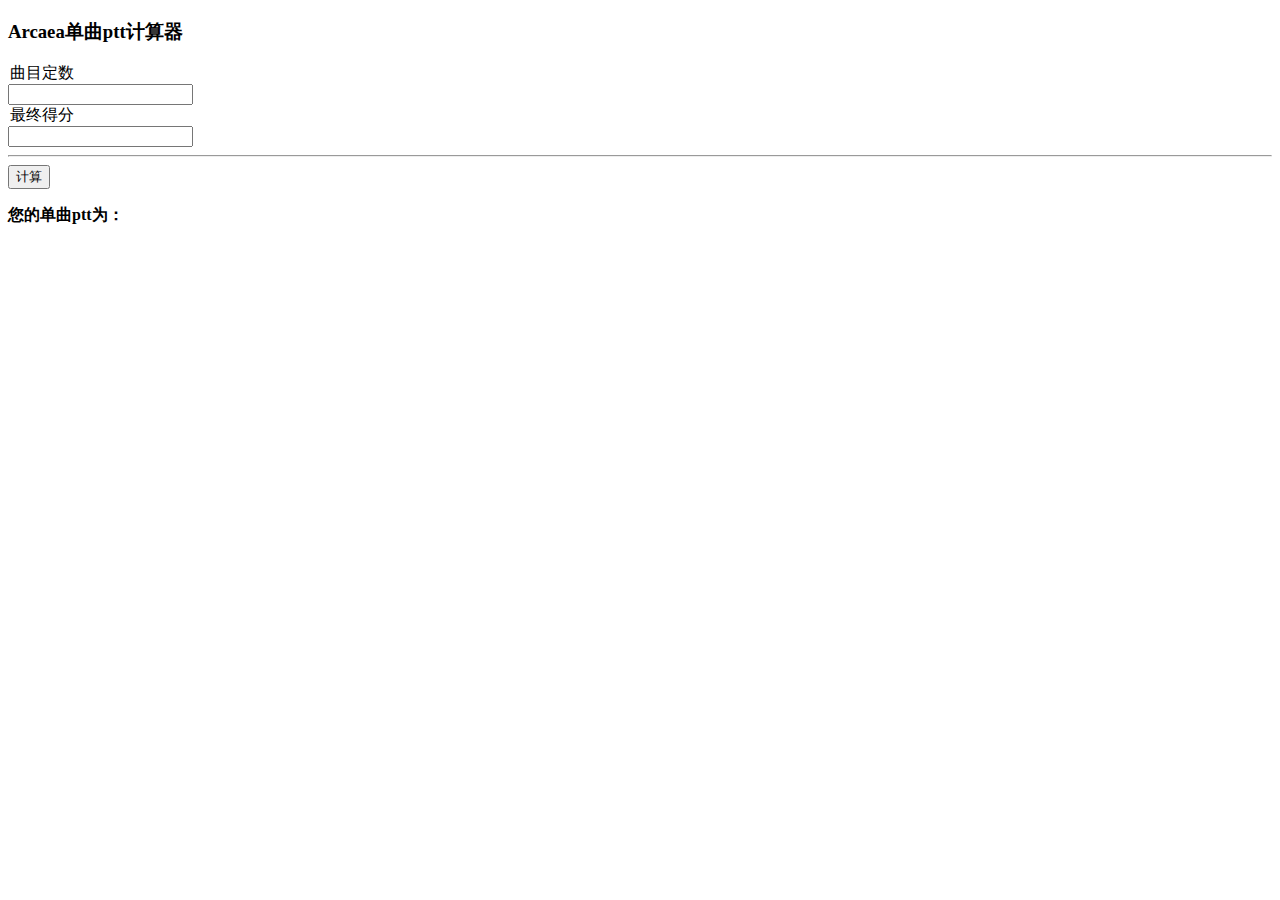
==== index.html @ 7ab8dc0c "Create index.html" ====
<!DOCTYPE html>
<html>
  <head>
    <meta charset="utf-8">
    <meta name="viewport" content="width=device-width, initial-scale=1, shrink-to-fit=no">
    <link rel="stylesheet" href="https://cdn.staticfile.org/twitter-bootstrap/4.3.1/css/bootstrap.min.css">
    <script src="https://cdn.staticfile.org/jquery/3.2.1/jquery.min.js"></script>
    <script src="https://cdn.staticfile.org/popper.js/1.15.0/umd/popper.min.js"></script>
    <script src="https://cdn.staticfile.org/twitter-bootstrap/4.3.1/js/bootstrap.min.js"></script>
    <script>
      function calc() {
        var d = Number(document.getElementById("d").value);
        var s = Number(document.getElementById("s").value);
        var ans = 0;
        // alert(a); alert(b);
        if (s >= 10000000) ans = d + 2;
        else if (s >= 9800000) ans = d + 1 + (s - 9800000) / 200000;
        else ans = d + (s - 9500000) / 300000;
        if (ans < 0) ans = 0;
        document.getElementById("ptt").innerHTML = ans;
      }
    </script>
  </head>
  <body>
    <div class="container">
      <div class="row-fluid">
        <div class="span12">
          <h3 class="text-center">
            Arcaea单曲ptt计算器
          </h3>
          <div class="row-fluid">
            <div class="span4">
            </div>
            <div class="span4">
                <legend>曲目定数</legend><input type="text" id="d"/> <legend>最终得分</legend><input type="text" id="s"/><hr /> <button class="btn btn-success" onclick="calc()">计算</button>
              <p></p>
              <div class="alert alert-success">
                <strong>您的单曲ptt为：</strong> <span id="ptt"></span>
              </div>
            </div>
            <div class="span4">
            </div>
          </div>
        </div>
      </div>
    </div>
  </body>
</html>
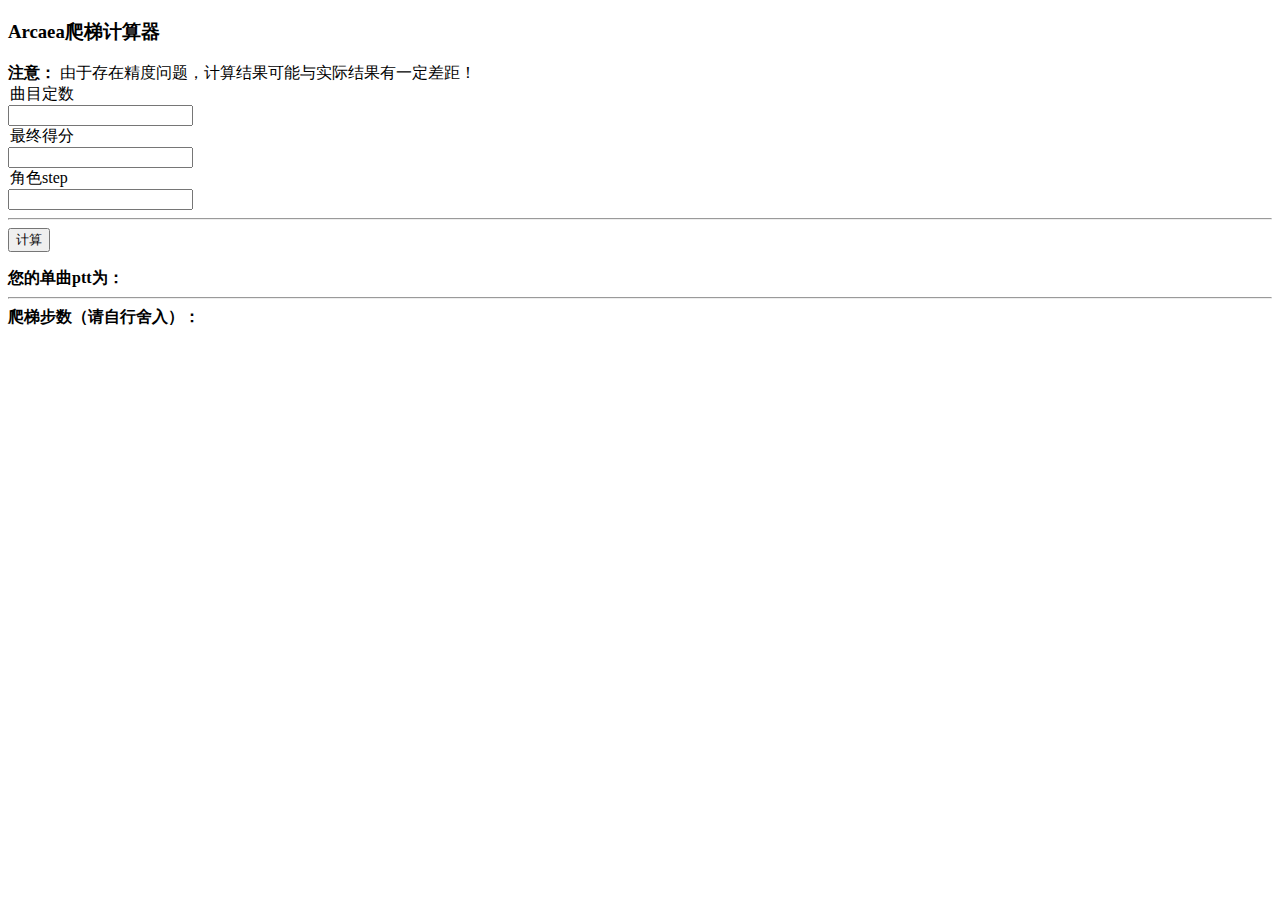
==== commit c8bbaadc: "Update index.html" ====
--- a/index.html
+++ b/index.html
@@ -1,6 +1,7 @@
 <!DOCTYPE html>
 <html>
   <head>
+    <title>阿卡伊工具</title>
     <meta charset="utf-8">
     <meta name="viewport" content="width=device-width, initial-scale=1, shrink-to-fit=no">
     <link rel="stylesheet" href="https://cdn.staticfile.org/twitter-bootstrap/4.3.1/css/bootstrap.min.css">
@@ -11,13 +12,16 @@
       function calc() {
         var d = Number(document.getElementById("d").value);
         var s = Number(document.getElementById("s").value);
-        var ans = 0;
+        var p = Number(document.getElementById("p").value);
+        var ptt = 0, step = 0;
         // alert(a); alert(b);
-        if (s >= 10000000) ans = d + 2;
-        else if (s >= 9800000) ans = d + 1 + (s - 9800000) / 200000;
-        else ans = d + (s - 9500000) / 300000;
-        if (ans < 0) ans = 0;
-        document.getElementById("ptt").innerHTML = ans;
+        if (s >= 10000000) ptt = d + 2;
+        else if (s >= 9800000) ptt = d + 1 + (s - 9800000) / 200000;
+        else ptt = d + (s - 9500000) / 300000;
+        if (ptt < 0) ptt = 0;
+        document.getElementById("ptt").innerHTML = ptt;
+        step = (2.5 + 2.45 * Math.sqrt(ptt)) * (p / 50);
+        document.getElementById("step").innerHTML = step;
       }
     </script>
   </head>
@@ -26,16 +30,24 @@
       <div class="row-fluid">
         <div class="span12">
           <h3 class="text-center">
-            Arcaea单曲ptt计算器
+            Arcaea爬梯计算器
           </h3>
+          <div class="alert alert-warning">
+            <strong>注意：</strong> 由于存在精度问题，计算结果可能与实际结果有一定差距！
+          </div>
           <div class="row-fluid">
             <div class="span4">
             </div>
             <div class="span4">
-                <legend>曲目定数</legend><input type="text" id="d"/> <legend>最终得分</legend><input type="text" id="s"/><hr /> <button class="btn btn-success" onclick="calc()">计算</button>
+                <legend>曲目定数</legend><input type="text" id="d"/>
+                <legend>最终得分</legend><input type="text" id="s"/>
+                <legend>角色step</legend><input type="text" id="p"/>
+                <hr /> 
+                <button class="btn btn-success" onclick="calc()">计算</button>
               <p></p>
               <div class="alert alert-success">
-                <strong>您的单曲ptt为：</strong> <span id="ptt"></span>
+                <strong>您的单曲ptt为：</strong> <span id="ptt"></span><hr/>
+                <strong>爬梯步数（请自行舍入）：</strong> <span id="step"></span>
               </div>
             </div>
             <div class="span4">
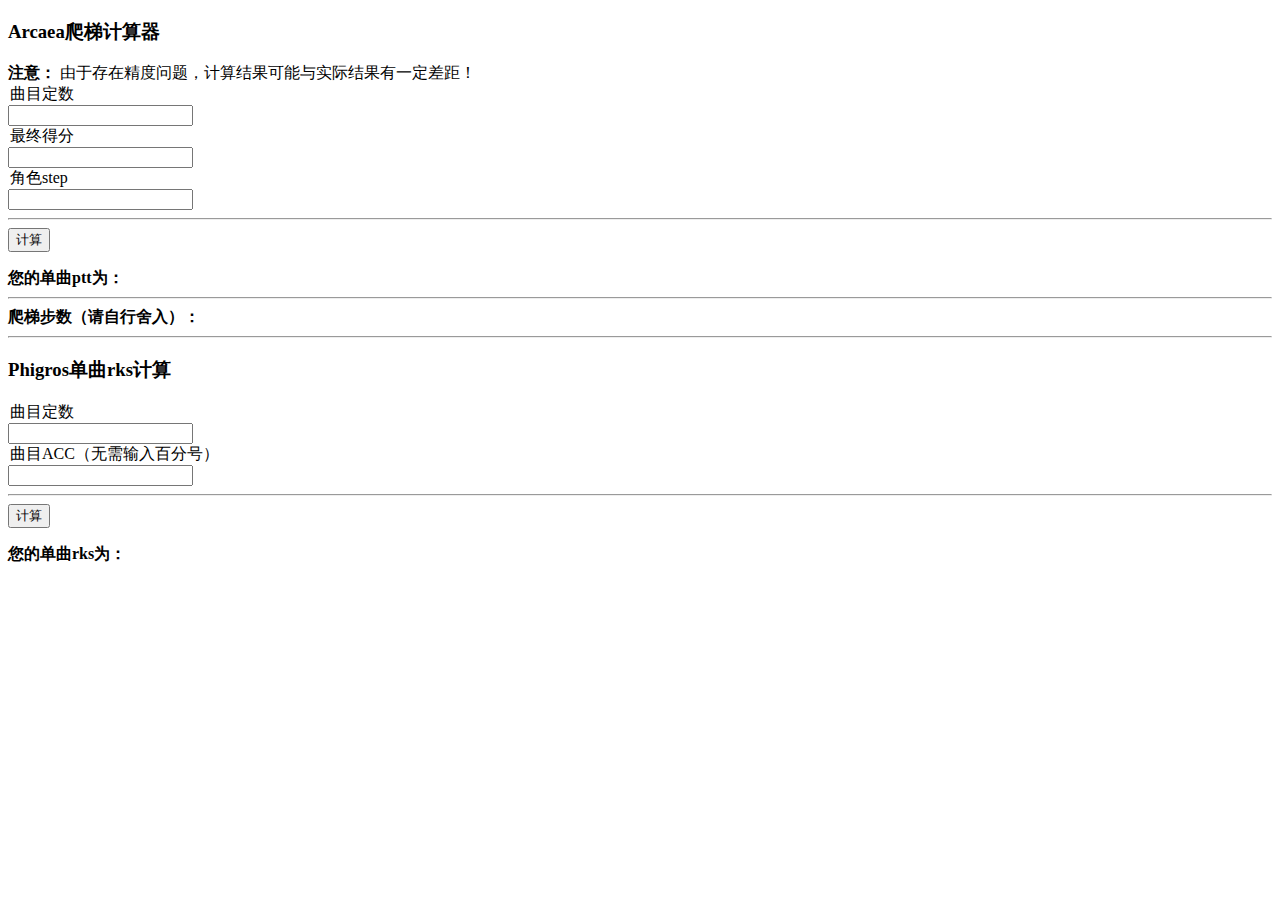
==== commit 8fc7d888: "Update index.html" ====
--- a/index.html
+++ b/index.html
@@ -1,7 +1,7 @@
 <!DOCTYPE html>
 <html>
   <head>
-    <title>阿卡伊工具</title>
+    <title>引诱工具箱</title>
     <meta charset="utf-8">
     <meta name="viewport" content="width=device-width, initial-scale=1, shrink-to-fit=no">
     <link rel="stylesheet" href="https://cdn.staticfile.org/twitter-bootstrap/4.3.1/css/bootstrap.min.css">
@@ -9,19 +9,26 @@
     <script src="https://cdn.staticfile.org/popper.js/1.15.0/umd/popper.min.js"></script>
     <script src="https://cdn.staticfile.org/twitter-bootstrap/4.3.1/js/bootstrap.min.js"></script>
     <script>
-      function calc() {
-        var d = Number(document.getElementById("d").value);
-        var s = Number(document.getElementById("s").value);
-        var p = Number(document.getElementById("p").value);
+      function arc_calc() {
+        var d = Number(document.getElementById("arc_d").value);
+        var s = Number(document.getElementById("arc_s").value);
+        var p = Number(document.getElementById("arc_p").value);
         var ptt = 0, step = 0;
         // alert(a); alert(b);
         if (s >= 10000000) ptt = d + 2;
         else if (s >= 9800000) ptt = d + 1 + (s - 9800000) / 200000;
         else ptt = d + (s - 9500000) / 300000;
         if (ptt < 0) ptt = 0;
-        document.getElementById("ptt").innerHTML = ptt;
+        document.getElementById("arc_ptt").innerHTML = ptt;
         step = (2.5 + 2.45 * Math.sqrt(ptt)) * (p / 50);
-        document.getElementById("step").innerHTML = step;
+        document.getElementById("arc_step").innerHTML = step;
+      }
+      function phi_calc() {
+        var d = Number(document.getElementById("phi_d").value);
+        var s = Number(document.getElementById("phi_acc").value);
+        var rks = 0, p = (s - 55) / 45.;
+        if (s >= 70) rks = p * p * d;
+        document.getElementById("phi_rks").innerHTML = rks;
       }
     </script>
   </head>
@@ -39,15 +46,37 @@
             <div class="span4">
             </div>
             <div class="span4">
-                <legend>曲目定数</legend><input type="text" id="d"/>
-                <legend>最终得分</legend><input type="text" id="s"/>
-                <legend>角色step</legend><input type="text" id="p"/>
+                <legend>曲目定数</legend><input type="text" id="arc_d"/>
+                <legend>最终得分</legend><input type="text" id="arc_s"/>
+                <legend>角色step</legend><input type="text" id="arc_p"/>
                 <hr /> 
-                <button class="btn btn-success" onclick="calc()">计算</button>
+                <button class="btn btn-success" onclick="arc_calc()">计算</button>
               <p></p>
               <div class="alert alert-success">
-                <strong>您的单曲ptt为：</strong> <span id="ptt"></span><hr/>
-                <strong>爬梯步数（请自行舍入）：</strong> <span id="step"></span>
+                <strong>您的单曲ptt为：</strong> <span id="arc_ptt"></span><hr/>
+                <strong>爬梯步数（请自行舍入）：</strong> <span id="arc_step"></span>
+              </div>
+            </div>
+            <div class="span4">
+            </div>
+          </div>
+        </div>
+        <hr />
+        <div class="span12">
+          <h3 class="text-center">
+            Phigros单曲rks计算
+          </h3>
+          <div class="row-fluid">
+            <div class="span4">
+            </div>
+            <div class="span4">
+                <legend>曲目定数</legend><input type="text" id="phi_d"/>
+                <legend>曲目ACC（无需输入百分号）</legend><input type="text" id="phi_acc"/>
+                <hr /> 
+                <button class="btn btn-success" onclick="phi_calc()">计算</button>
+              <p></p>
+              <div class="alert alert-success">
+                <strong>您的单曲rks为：</strong> <span id="phi_rks"></span>
               </div>
             </div>
             <div class="span4">
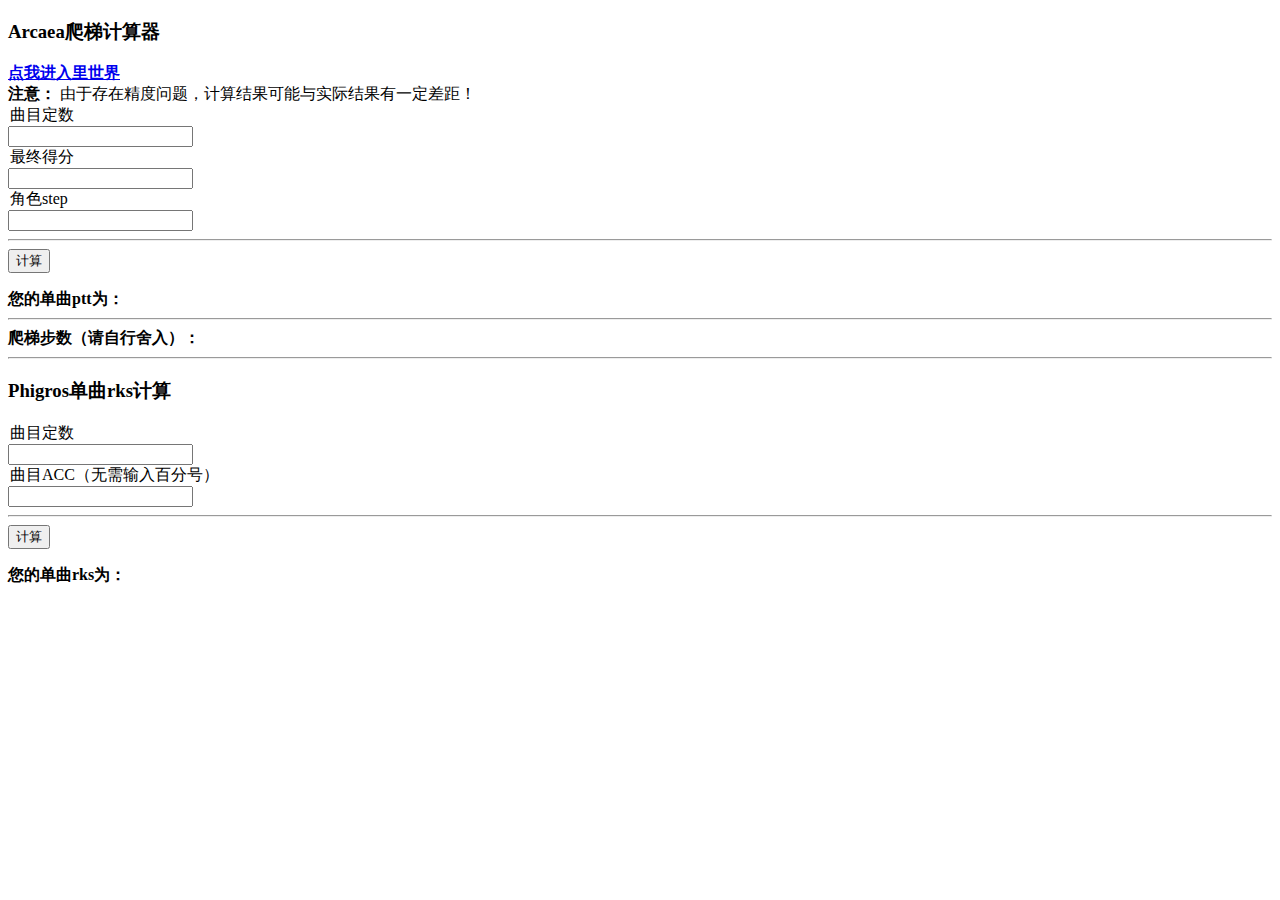
==== commit 8137ae4a: "Update index.html" ====
--- a/index.html
+++ b/index.html
@@ -39,6 +39,9 @@
           <h3 class="text-center">
             Arcaea爬梯计算器
           </h3>
+          <div class="alert alert-warning">
+            <strong><a href="long.html">点我进入里世界</a></strong>
+          </div>
           <div class="alert alert-warning">
             <strong>注意：</strong> 由于存在精度问题，计算结果可能与实际结果有一定差距！
           </div>
